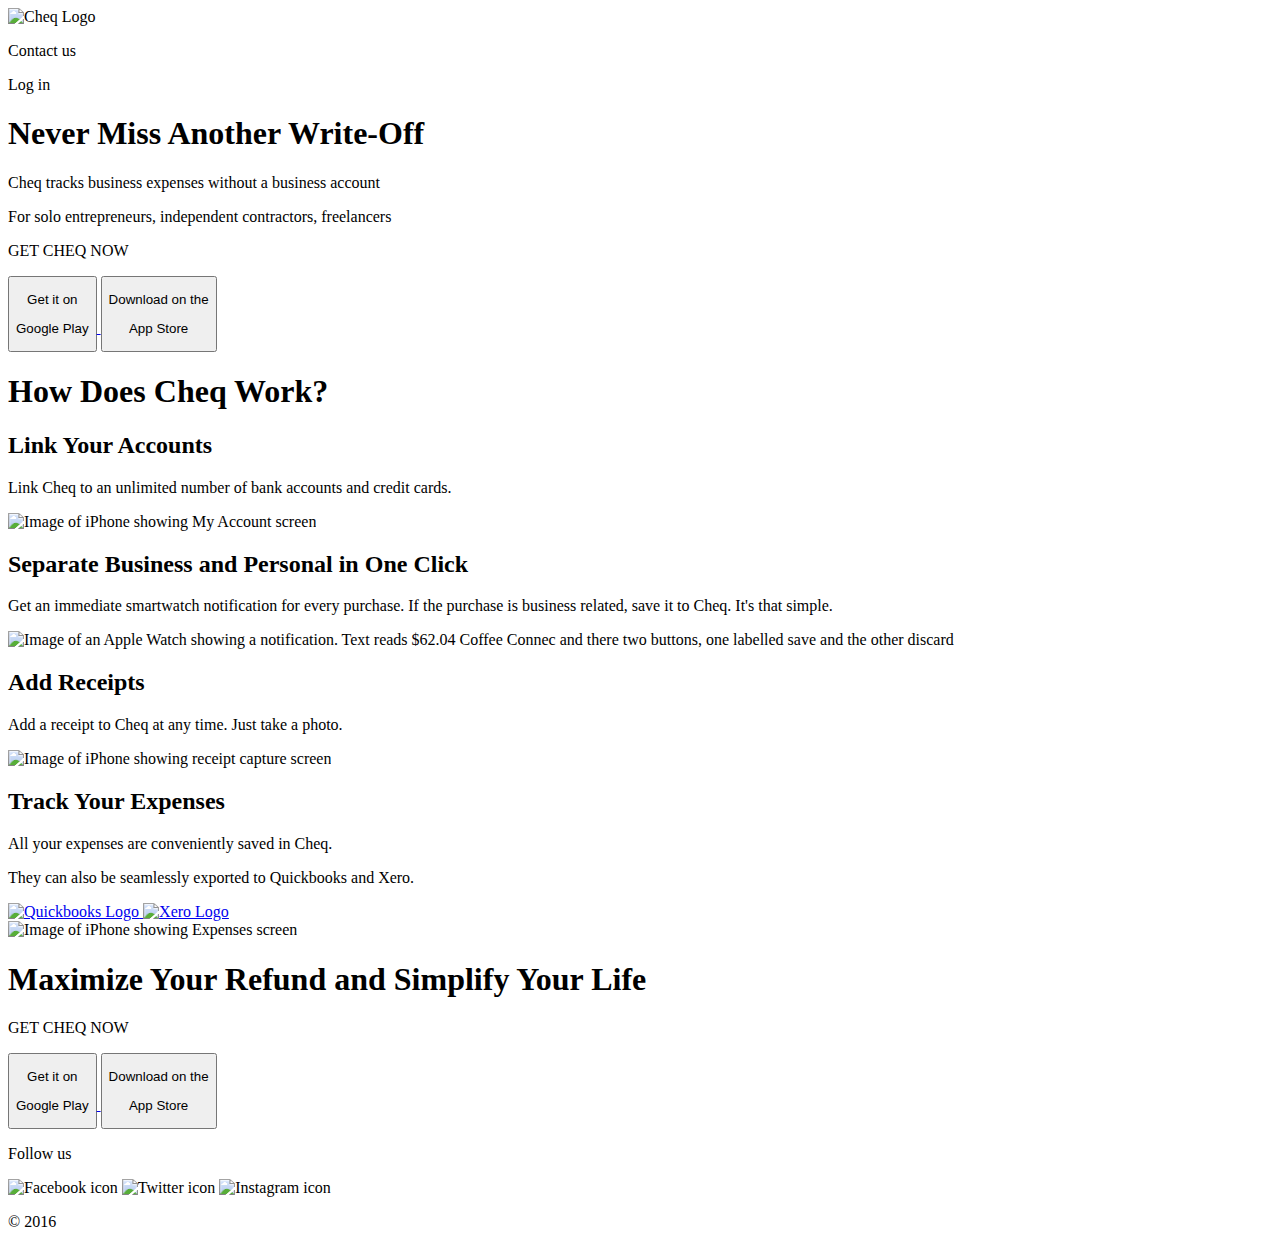
==== Images/index.html @ ec7d0b11 "Icon file names corrected" ====
<!DOCTYPE html>
<head>
  <title>Cheq - Finance for Freelance</title>
  <link rel="stylesheet" href="styles.css"/>
  <link href="https://fonts.googleapis.com/css?family=Libre+Franklin:400,700|Trykker" rel="stylesheet">
</head>

<body>
  <header>
    <div class="header-container">
      <img class="logo" alt="Cheq Logo" src="Images/Cheq_Logo.png"/>
      <nav>
        <p class="header-text">Contact us</p>
        <p class="header-text">Log in</p>
      </nav>
    </div>
  </header>

  <main>
    <div class=first-page-container>
      <div class="first-page-text">
          <h1>Never Miss Another Write-Off</h1>
          <p>Cheq tracks business expenses without a business account</p>
          <p>For solo entrepreneurs, independent contractors, freelancers</p>
      </div>
      <div class="get-cheq-container-dark">
        <p class="get-cheq-white">GET CHEQ NOW</p>
        <a href="https://play.google.com/store?hl=en" target="_blank">
          <button class="google-play-button button-turquoise-border">
            <p class="small-button-text">Get it on</p>
            <p class="large-button-text">Google Play</p>
          </button>
        </a>
        <a href="https://itunes.apple.com/us/genre/ios/id36?mt=8" target="_blank">
          <button class="app-store-button button-turquoise-border">
            <p class="small-button-text">Download on the</p>
            <p class="large-button-text">App Store</p>
          </button>
        </a>
      </div>
    </div>

    <section class="white-background">
      <div class="how-it-works-header">
        <h1>How Does Cheq Work?</h1>
      </div>
      <div class="narrative-text-left">
        <h2>Link Your Accounts</h2>
        <p>Link Cheq to an unlimited number of bank accounts and credit cards.</p>
      </div>
      <div class="illustration">
        <img alt="Image of iPhone showing My Account screen" src="Images/My_Accounts_Screen.png"/>
      </div>
    </section>

    <section class="teal-background">
      <div class="narrative-text-right">
        <h2>Separate Business and Personal in One Click</h2>
        <p>Get an immediate smartwatch notification for every purchase. If the purchase is business related, save it to Cheq. It's that simple.</p>
      </div>
      <div class="illustration">
        <img alt="Image of an Apple Watch showing a notification. Text reads $62.04 Coffee Connec and there two buttons, one labelled save and the other discard" src="Images/Watch_Notification.png"/>
      </div>
    </section>

    <section class="white-background">
      <div class="narrative-text-left">
        <h2>Add Receipts</h2>
        <p>Add a receipt to Cheq at any time. Just take a photo.</p>
      </div>
      <div class="illustration">
        <img alt="Image of iPhone showing receipt capture screen" src="Images/Receipt_Capture_Screen.png"/>
      </div>
    </section>

    <section class="teal-background">
      <div class="narrative-text-right">
        <h2>Track Your Expenses</h2>
        <p>All your expenses are conveniently saved in Cheq.</p>
        <p>They can also be seamlessly exported to Quickbooks and Xero.</p>
        <a href="https://quickbooks.intuit.com/var2/?#/" target="_blank">
          <img class="thumbnail" alt="Quickbooks Logo" src="Images/quickbooks_logo.png"/>
        </a>
        <a href="https://www.xero.com/us/" target="_blank">
          <img class="thumbnail" alt="Xero Logo" src="Images/Xero_logo.png"/>
        </a>
      </div>
      <div class="illustration">
        <img alt="Image of iPhone showing Expenses screen" src="Images/Expenses_screen.png"/>
      </div>
    </section>

    <div class="white-background last-page-container">
      <div class="last-page-text">
        <h1>Maximize Your Refund and Simplify Your Life</h1>
      </div>
      <div class="get-cheq-container-turquoise">
        <p class="get-cheq-dark">GET CHEQ NOW</p>
        <a href="https://play.google.com/store" target="_blank">
          <button class="google-play-button button-dark-border">
            <p class="small-button-text">Get it on</p>
            <p class="large-button-text">Google Play</p>
          </button>
        </a>
        <a href="https://itunes.apple.com/us/genre/ios/id36?mt=8" target="_blank">
          <button class="app-store-button button-dark-border">
            <p class="small-button-text">Download on the</p>
            <p class="large-button-text">App Store</p>
          </button>
        </a>
      </div>
    </div>

  </main>

  <footer>
    <section class="footer-container">
      <p class="footer-text-left">Follow us</p>
        <div class="social-icons">
          <img class="icon" alt="Facebook icon" src="images/Facebook_Icon.svg"/>
          <img class="icon" alt="Twitter icon" src="images/Twitter_Icon.svg"/>
          <img class="icon" alt="Instagram icon" src="images/Instagram_Icon.svg"/>
        </div>
      <p class="footer-text-right">&copy; 2016</p>
    </section>
  </footer>
</body>
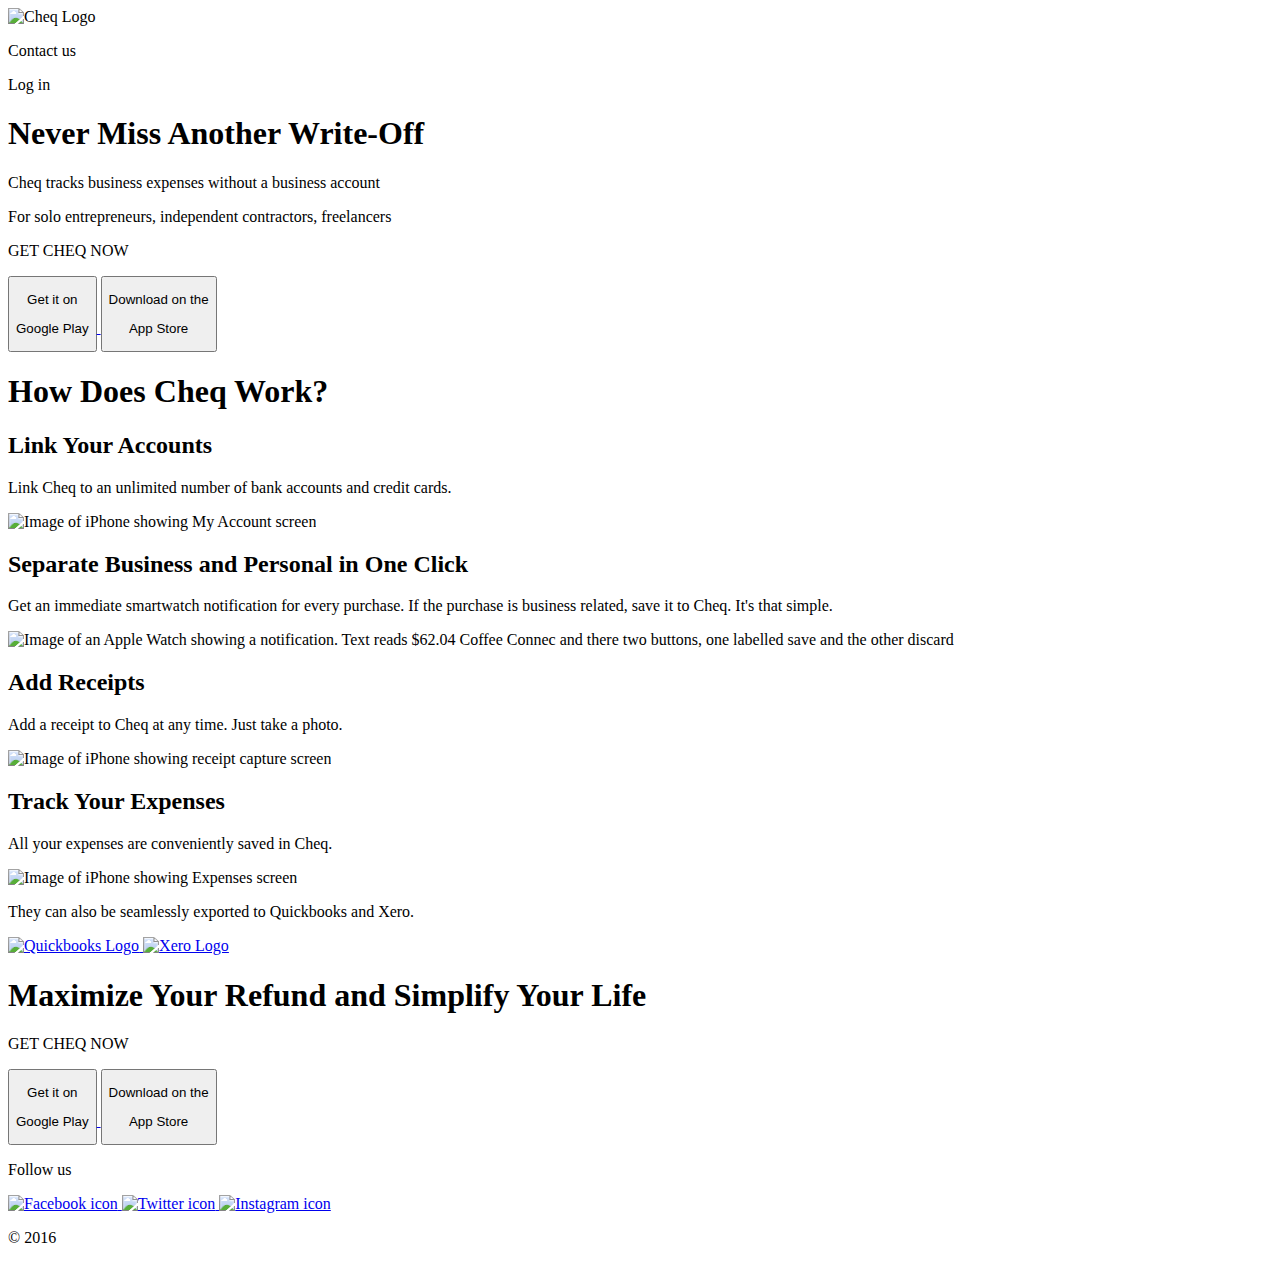
==== commit ce1693d5: "Website thumbnail image added" ====
--- a/Images/index.html
+++ b/Images/index.html
@@ -3,6 +3,14 @@
   <title>Cheq - Finance for Freelance</title>
   <link rel="stylesheet" href="styles.css"/>
   <link href="https://fonts.googleapis.com/css?family=Libre+Franklin:400,700|Trykker" rel="stylesheet">
+  <head profile="http://www.w3.org/2005/10/profile">
+    <link rel="icon"
+      type="image/png"
+      href="Images/CheqFavicon.png">
+  <meta property="og:site_name" content="Cheq - Student Project"/>
+  <meta property="og:title" content="Promotional App Landing Page"/>
+  <meta property="og:description" content="Student project to create a promotional landing page for another student's app idea."/>
+  <meta property="og:image" content="Website_Thumbnail.png">
 </head>
 
 <body>
@@ -73,10 +81,15 @@
       </div>
     </section>
 
-    <section class="teal-background">
-      <div class="narrative-text-right">
+    <div class="teal-background-two-paragraph">
+      <div class="narrative-text-right-first-paragraph">
         <h2>Track Your Expenses</h2>
         <p>All your expenses are conveniently saved in Cheq.</p>
+      </div>
+      <div class="illustration-left-float">
+        <img alt="Image of iPhone showing Expenses screen" src="Images/Expenses_screen.png"/>
+      </div>
+      <div class="narrative-text-right-second-paragraph">
         <p>They can also be seamlessly exported to Quickbooks and Xero.</p>
         <a href="https://quickbooks.intuit.com/var2/?#/" target="_blank">
           <img class="thumbnail" alt="Quickbooks Logo" src="Images/quickbooks_logo.png"/>
@@ -85,10 +98,7 @@
           <img class="thumbnail" alt="Xero Logo" src="Images/Xero_logo.png"/>
         </a>
       </div>
-      <div class="illustration">
-        <img alt="Image of iPhone showing Expenses screen" src="Images/Expenses_screen.png"/>
-      </div>
-    </section>
+    </div>
 
     <div class="white-background last-page-container">
       <div class="last-page-text">
@@ -117,9 +127,15 @@
     <section class="footer-container">
       <p class="footer-text-left">Follow us</p>
         <div class="social-icons">
-          <img class="icon" alt="Facebook icon" src="images/Facebook_Icon.svg"/>
-          <img class="icon" alt="Twitter icon" src="images/Twitter_Icon.svg"/>
-          <img class="icon" alt="Instagram icon" src="images/Instagram_Icon.svg"/>
+        <a href="https://www.facebook.com/" target="_blank">
+          <img class="icon" alt="Facebook icon" src="Images/Facebook_Icon.svg"/>
+        </a>
+        <a href="https://twitter.com/" target="_blank">
+          <img class="icon" alt="Twitter icon" src="Images/Twitter_Icon.svg"/>
+        </a>
+        <a href="https://www.instagram.com/?hl=en" target="_blank">
+          <img class="icon" alt="Instagram icon" src="Images/Instagram_Icon.svg"/>
+        </a>
         </div>
       <p class="footer-text-right">&copy; 2016</p>
     </section>
